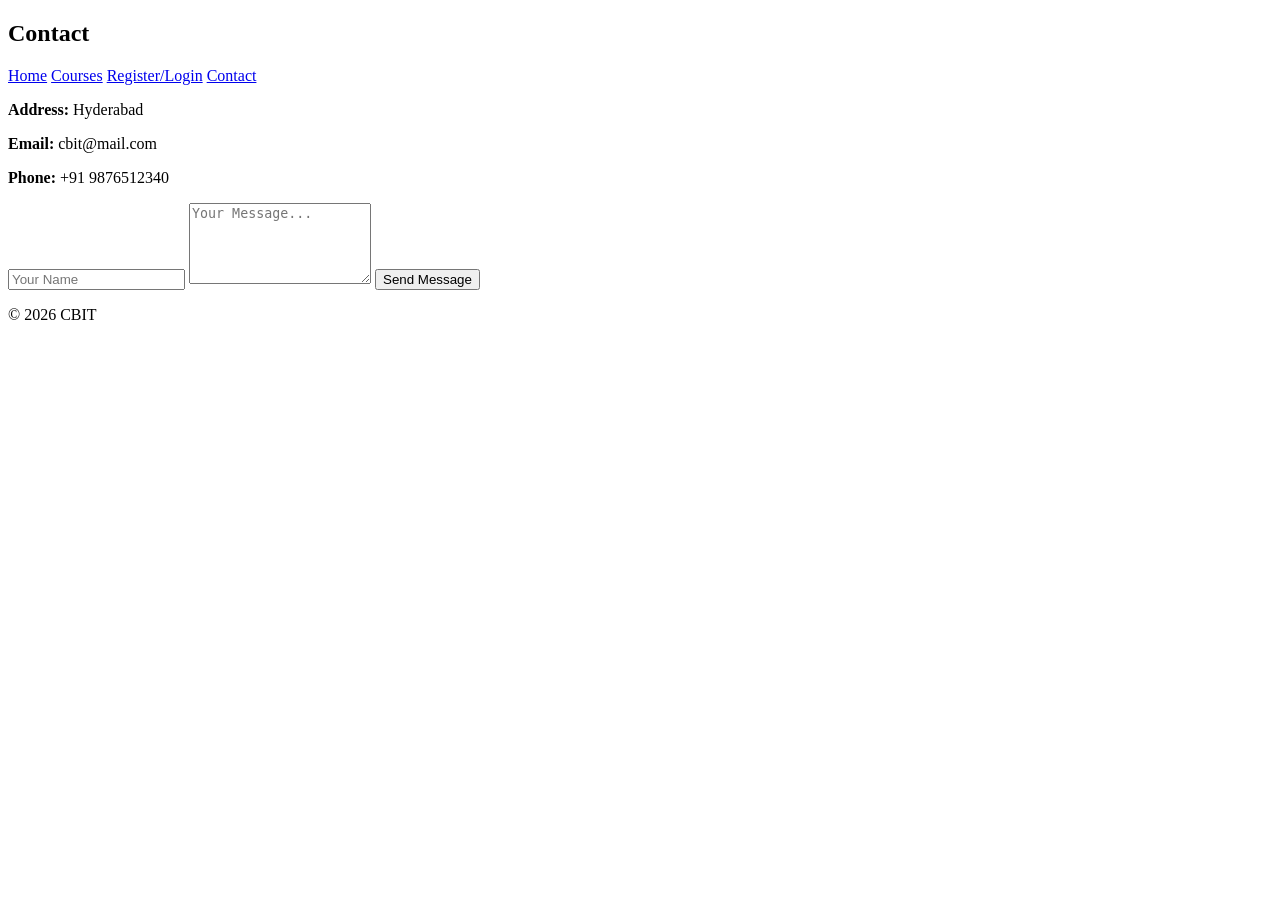
==== contact.html @ ee885f45 "Add files via upload" ====
<!DOCTYPE html>
<html lang="en">
<head>
  <meta charset="UTF-8">
  <meta name="viewport" content="width=device-width, initial-scale=1.0">
  <title>Contact Us</title>
  <link rel="stylesheet" href="css/styles.css">
</head>
<body>

  <header>
    <h2>Contact</h2>
    <nav>
      <a href="index.html">Home</a>
      <a href="courses.html">Courses</a>
      <a href="register.html">Register/Login</a>
      <a href="contact.html">Contact</a>
    </nav>
  </header>

  <main>
    <section class="contact-info">
      <p><strong>Address:</strong> Hyderabad</p>
      <p><strong>Email:</strong> cbit@mail.com</p>
      <p><strong>Phone:</strong> +91 9876512340</p>

      <!-- Contact Form -->
      <form action="#" method="POST">
        <input type="text" id="name" name="name" placeholder="Your Name" required>
        <textarea id="message" name="message" rows="5" placeholder="Your Message..." required></textarea>
        <button type="submit">Send Message</button>
      </form>
    </section>
  </main>

  <footer>
    <p>&copy; 2026 CBIT</p>
  </footer>

</body>
</html>
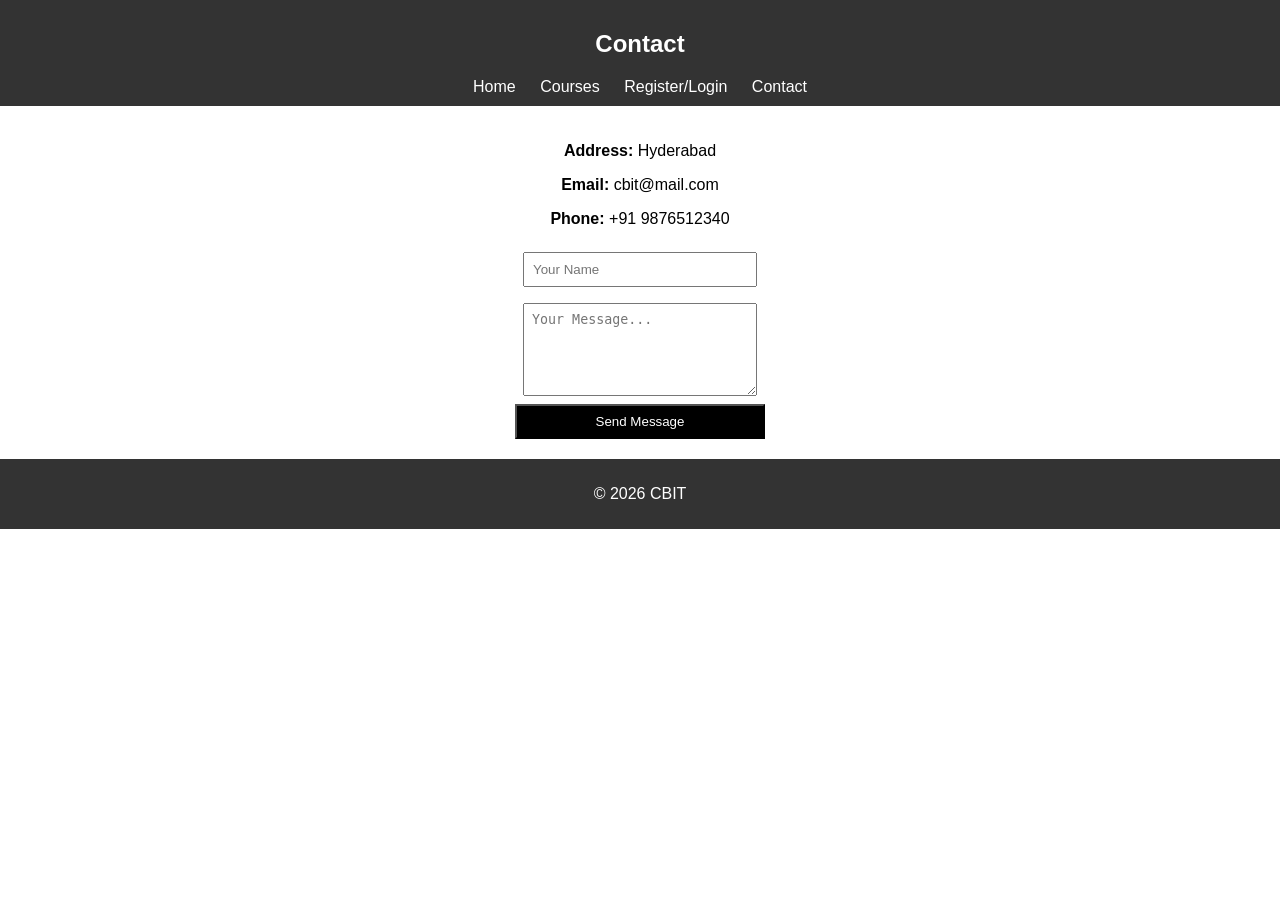
==== commit 5d3315b7: "initial project upload" ====
--- a/contact.html
+++ b/contact.html
@@ -1,41 +1,41 @@
-<!DOCTYPE html>
-<html lang="en">
-<head>
-  <meta charset="UTF-8">
-  <meta name="viewport" content="width=device-width, initial-scale=1.0">
-  <title>Contact Us</title>
-  <link rel="stylesheet" href="css/styles.css">
-</head>
-<body>
-
-  <header>
-    <h2>Contact</h2>
-    <nav>
-      <a href="index.html">Home</a>
-      <a href="courses.html">Courses</a>
-      <a href="register.html">Register/Login</a>
-      <a href="contact.html">Contact</a>
-    </nav>
-  </header>
-
-  <main>
-    <section class="contact-info">
-      <p><strong>Address:</strong> Hyderabad</p>
-      <p><strong>Email:</strong> cbit@mail.com</p>
-      <p><strong>Phone:</strong> +91 9876512340</p>
-
-      <!-- Contact Form -->
-      <form action="#" method="POST">
-        <input type="text" id="name" name="name" placeholder="Your Name" required>
-        <textarea id="message" name="message" rows="5" placeholder="Your Message..." required></textarea>
-        <button type="submit">Send Message</button>
-      </form>
-    </section>
-  </main>
-
-  <footer>
-    <p>&copy; 2026 CBIT</p>
-  </footer>
-
-</body>
+<!DOCTYPE html>
+<html lang="en">
+<head>
+  <meta charset="UTF-8">
+  <meta name="viewport" content="width=device-width, initial-scale=1.0">
+  <title>Contact Us</title>
+  <link rel="stylesheet" href="css/styles.css">
+</head>
+<body>
+
+  <header>
+    <h2>Contact</h2>
+    <nav>
+      <a href="index.html">Home</a>
+      <a href="courses.html">Courses</a>
+      <a href="register.html">Register/Login</a>
+      <a href="contact.html">Contact</a>
+    </nav>
+  </header>
+
+  <main>
+    <section class="contact-info">
+      <p><strong>Address:</strong> Hyderabad</p>
+      <p><strong>Email:</strong> cbit@mail.com</p>
+      <p><strong>Phone:</strong> +91 9876512340</p>
+
+      <!-- Contact Form -->
+      <form action="#" method="POST">
+        <input type="text" id="name" name="name" placeholder="Your Name" required>
+        <textarea id="message" name="message" rows="5" placeholder="Your Message..." required></textarea>
+        <button type="submit">Send Message</button>
+      </form>
+    </section>
+  </main>
+
+  <footer>
+    <p>&copy; 2026 CBIT</p>
+  </footer>
+
+</body>
 </html>
--- a/css/styles.css
+++ b/css/styles.css
@@ -0,0 +1,65 @@
+body {
+  font-family: Arial;
+  margin: 0;
+}
+
+header, footer {
+  background: #333;
+  color: white;
+  text-align: center;
+  padding: 10px;
+}
+
+nav a {
+  margin: 10px;
+  color: white;
+  text-decoration: none;
+}
+
+nav a:hover {
+  color: orange;
+}
+
+section {
+  text-align: center;
+  padding: 20px;
+}
+
+.grid {
+  display: grid;
+  grid-template-columns: auto auto;
+  gap: 20px;
+  padding: 20px;
+}
+
+.card {
+  border: 1px solid black;
+  padding: 10px;
+  text-align: center;
+}
+
+.card img {
+  width: 100%;
+}
+
+.card:hover {
+  background: #f0f0f0;
+}
+
+form {
+  width: 250px;
+  margin: auto;
+  display: flex;
+  flex-direction: column;
+}
+
+input, textarea {
+  margin: 8px;
+  padding: 8px;
+}
+
+button {
+  padding: 8px;
+  background: black;
+  color: white;
+}
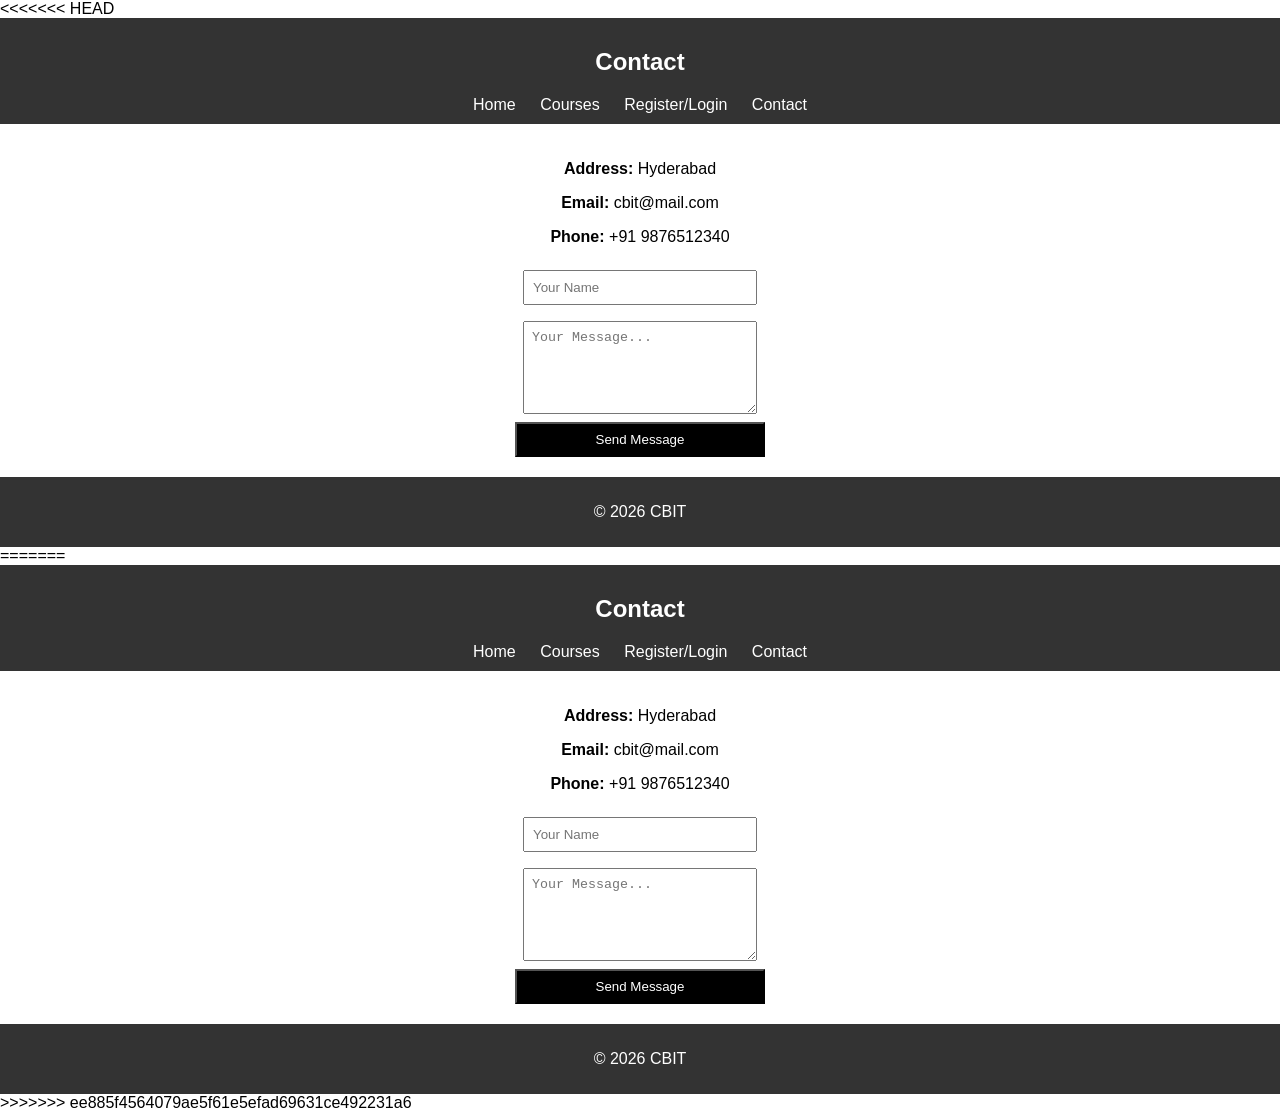
==== commit a731cce5: "redeploy fix" ====
--- a/contact.html
+++ b/contact.html
@@ -1,3 +1,4 @@
+<<<<<<< HEAD
 <!DOCTYPE html>
 <html lang="en">
 <head>
@@ -38,4 +39,46 @@
   </footer>
 
 </body>
+=======
+<!DOCTYPE html>
+<html lang="en">
+<head>
+  <meta charset="UTF-8">
+  <meta name="viewport" content="width=device-width, initial-scale=1.0">
+  <title>Contact Us</title>
+  <link rel="stylesheet" href="css/styles.css">
+</head>
+<body>
+
+  <header>
+    <h2>Contact</h2>
+    <nav>
+      <a href="index.html">Home</a>
+      <a href="courses.html">Courses</a>
+      <a href="register.html">Register/Login</a>
+      <a href="contact.html">Contact</a>
+    </nav>
+  </header>
+
+  <main>
+    <section class="contact-info">
+      <p><strong>Address:</strong> Hyderabad</p>
+      <p><strong>Email:</strong> cbit@mail.com</p>
+      <p><strong>Phone:</strong> +91 9876512340</p>
+
+      <!-- Contact Form -->
+      <form action="#" method="POST">
+        <input type="text" id="name" name="name" placeholder="Your Name" required>
+        <textarea id="message" name="message" rows="5" placeholder="Your Message..." required></textarea>
+        <button type="submit">Send Message</button>
+      </form>
+    </section>
+  </main>
+
+  <footer>
+    <p>&copy; 2026 CBIT</p>
+  </footer>
+
+</body>
+>>>>>>> ee885f4564079ae5f61e5efad69631ce492231a6
 </html>
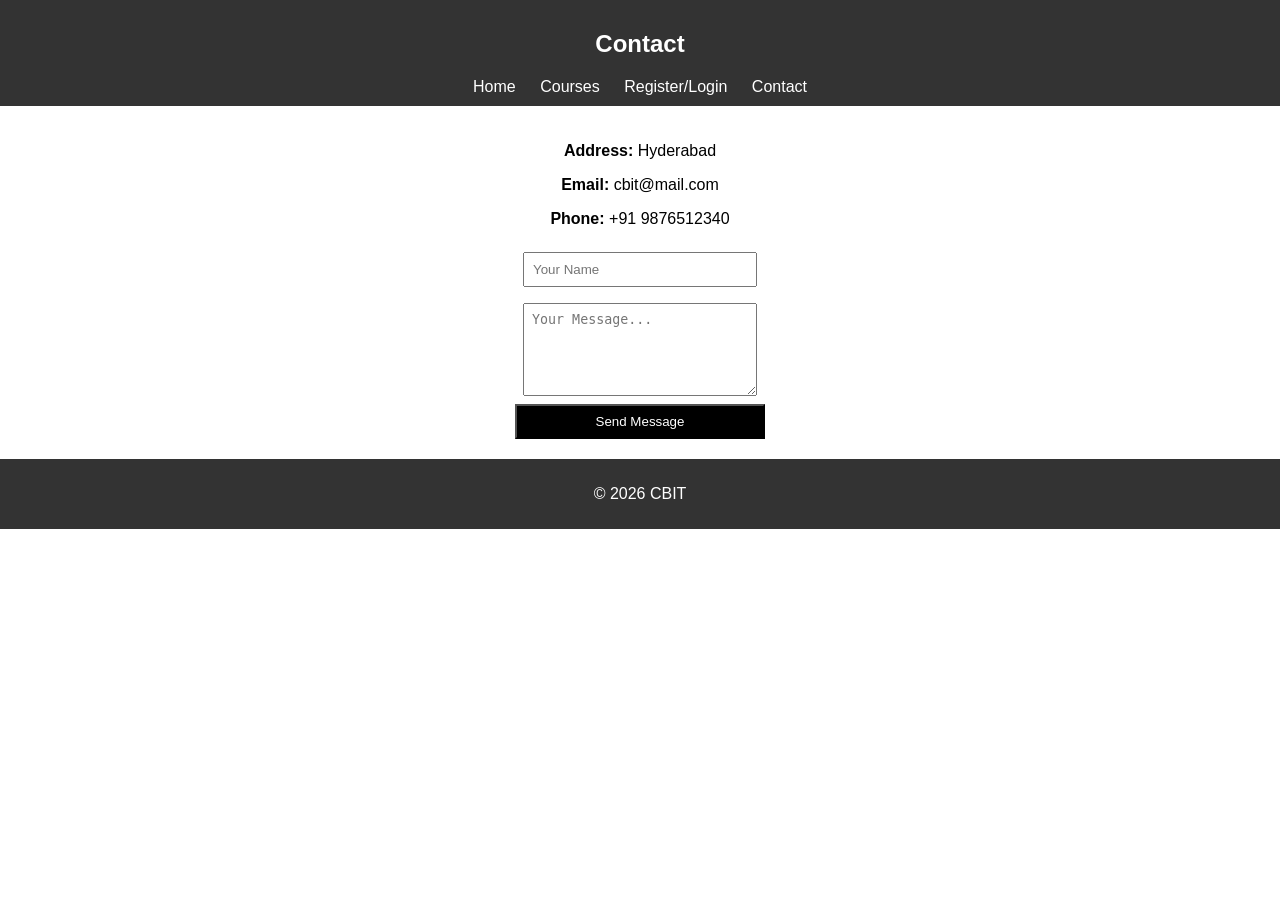
==== commit 33d54f9b: "fixed merge conflict" ====
--- a/contact.html
+++ b/contact.html
@@ -1,4 +1,3 @@
-<<<<<<< HEAD
 <!DOCTYPE html>
 <html lang="en">
 <head>
@@ -39,46 +38,4 @@
   </footer>
 
 </body>
-=======
-<!DOCTYPE html>
-<html lang="en">
-<head>
-  <meta charset="UTF-8">
-  <meta name="viewport" content="width=device-width, initial-scale=1.0">
-  <title>Contact Us</title>
-  <link rel="stylesheet" href="css/styles.css">
-</head>
-<body>
-
-  <header>
-    <h2>Contact</h2>
-    <nav>
-      <a href="index.html">Home</a>
-      <a href="courses.html">Courses</a>
-      <a href="register.html">Register/Login</a>
-      <a href="contact.html">Contact</a>
-    </nav>
-  </header>
-
-  <main>
-    <section class="contact-info">
-      <p><strong>Address:</strong> Hyderabad</p>
-      <p><strong>Email:</strong> cbit@mail.com</p>
-      <p><strong>Phone:</strong> +91 9876512340</p>
-
-      <!-- Contact Form -->
-      <form action="#" method="POST">
-        <input type="text" id="name" name="name" placeholder="Your Name" required>
-        <textarea id="message" name="message" rows="5" placeholder="Your Message..." required></textarea>
-        <button type="submit">Send Message</button>
-      </form>
-    </section>
-  </main>
-
-  <footer>
-    <p>&copy; 2026 CBIT</p>
-  </footer>
-
-</body>
->>>>>>> ee885f4564079ae5f61e5efad69631ce492231a6
 </html>
